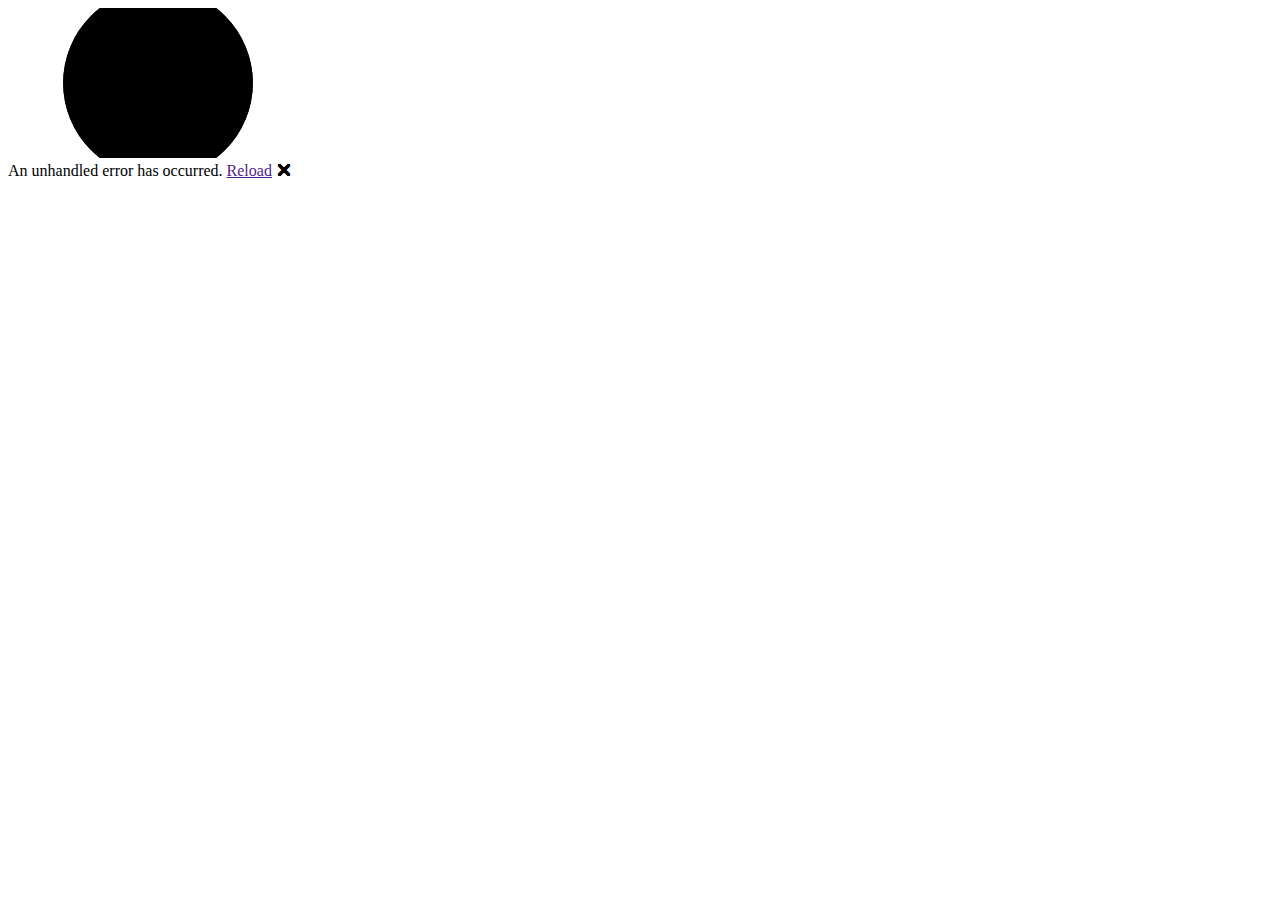
==== docs/index.html @ 1465ab82 "added docs page" ====
<!DOCTYPE html>
<html lang="en">

<head>
    <meta charset="utf-8" />
    <meta name="viewport" content="width=device-width, initial-scale=1.0, maximum-scale=1.0, user-scalable=no" />
    <title>Blazor Layouts Docs</title>
    <base href="/" />
    <link href="https://fonts.googleapis.com/css?family=Roboto:300,400,500,700&display=swap" rel="stylesheet" />
    <link href="css/app.css" rel="stylesheet" />
    <link href="_content/MudBlazor/MudBlazor.min.css" rel="stylesheet" />
    <link href="_content/BlazorLayouts/blazor-layouts.css" rel="stylesheet" />
</head>

<body>
    <div id="app">
        <svg class="loading-progress">
            <circle r="40%" cx="50%" cy="50%" />
            <circle r="40%" cx="50%" cy="50%" />
        </svg>
        <div class="loading-progress-text"></div>
    </div>

    <div id="blazor-error-ui">
        An unhandled error has occurred.
        <a href="" class="reload">Reload</a>
        <a class="dismiss">🗙</a>
    </div>
    <script src="_framework/blazor.webassembly.js"></script>
    <script src="_content/MudBlazor/MudBlazor.min.js"></script>
</body>

</html>
---- docs/css/app.css ----
:root {
    --mud-palette-background: #0e0e0e;
}
#blazor-error-ui {
    background: lightyellow;
    bottom: 0;
    box-shadow: 0 -1px 2px rgba(0, 0, 0, 0.2);
    display: none;
    left: 0;
    padding: 0.6rem 1.25rem 0.7rem 1.25rem;
    position: fixed;
    width: 100%;
    z-index: 1000;
}

    #blazor-error-ui .dismiss {
        cursor: pointer;
        position: absolute;
        right: 0.75rem;
        top: 0.5rem;
    }

.blazor-error-boundary {
    background: url([data-uri]) no-repeat 1rem/1.8rem, #b32121;
    padding: 1rem 1rem 1rem 3.7rem;
    color: white;
}

    .blazor-error-boundary::after {
        content: "An error has occurred."
    }

.loading-progress {
    position: relative;
    display: block;
    width: 8rem;
    height: 8rem;
    margin: 20vh auto 1rem auto;
}

    .loading-progress circle {
        fill: none;
        stroke: #e0e0e0;
        stroke-width: 0.6rem;
        transform-origin: 50% 50%;
        transform: rotate(-90deg);
    }

        .loading-progress circle:last-child {
            stroke: #1b6ec2;
            stroke-dasharray: calc(3.141 * var(--blazor-load-percentage, 0%) * 0.8), 500%;
            transition: stroke-dasharray 0.05s ease-in-out;
        }

.loading-progress-text {
    color: #dddddd;
    font-family: sans-serif;
    position: absolute;
    text-align: center;
    font-weight: bold;
    inset: calc(20vh + 3.25rem) 0 auto 0.2rem;
}

    .loading-progress-text:after {
        content: var(--blazor-load-percentage-text, "Loading");
    }
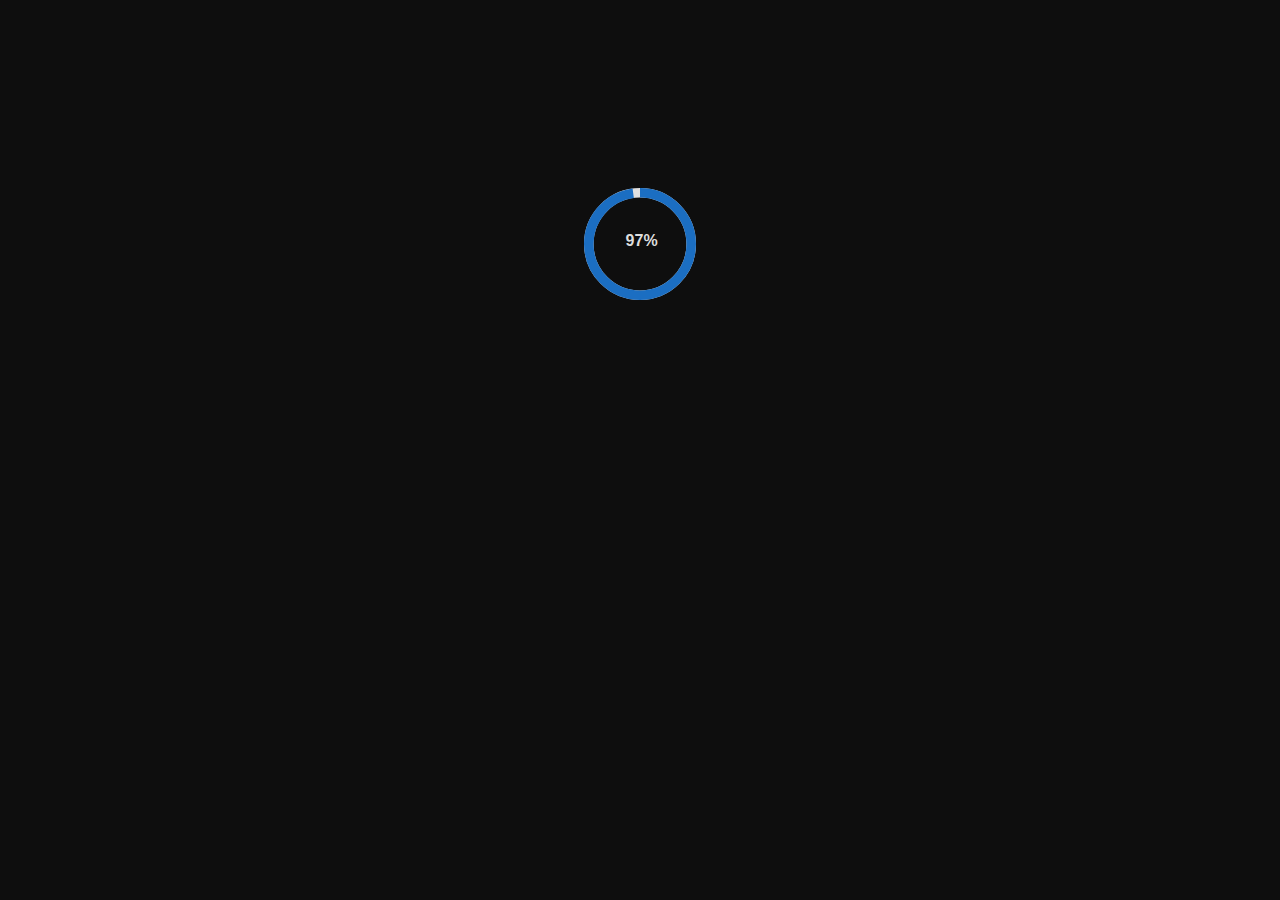
==== commit 4ebffa1b: "updated docs" ====
--- a/docs/index.html
+++ b/docs/index.html
@@ -5,7 +5,7 @@
     <meta charset="utf-8" />
     <meta name="viewport" content="width=device-width, initial-scale=1.0, maximum-scale=1.0, user-scalable=no" />
     <title>Blazor Layouts Docs</title>
-    <base href="/" />
+    <base href="~" />
     <link href="https://fonts.googleapis.com/css?family=Roboto:300,400,500,700&display=swap" rel="stylesheet" />
     <link href="css/app.css" rel="stylesheet" />
     <link href="_content/MudBlazor/MudBlazor.min.css" rel="stylesheet" />
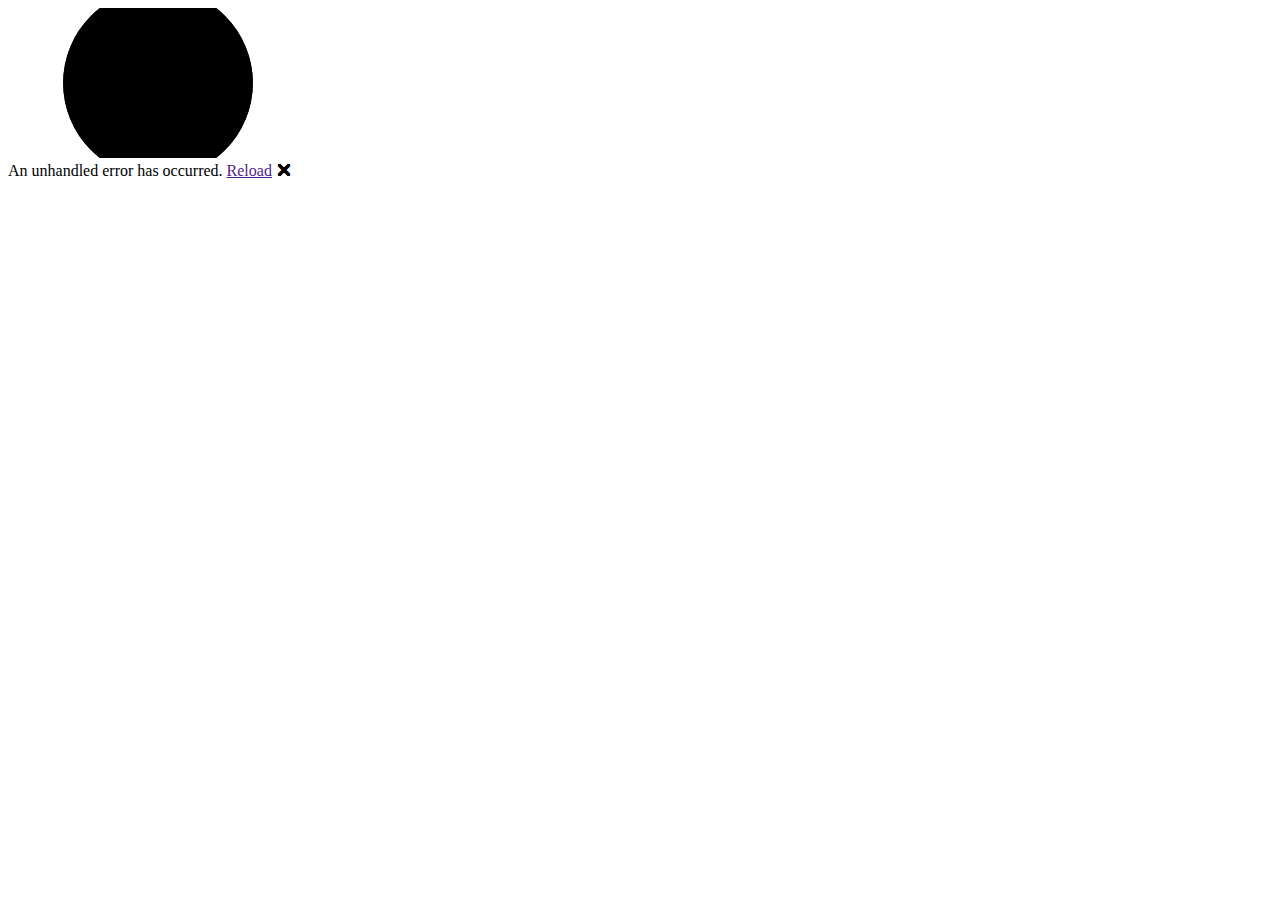
==== commit b54351a5: "updated docs" ====
--- a/docs/index.html
+++ b/docs/index.html
@@ -5,7 +5,7 @@
     <meta charset="utf-8" />
     <meta name="viewport" content="width=device-width, initial-scale=1.0, maximum-scale=1.0, user-scalable=no" />
     <title>Blazor Layouts Docs</title>
-    <base href="~" />
+    <base href="~/" />
     <link href="https://fonts.googleapis.com/css?family=Roboto:300,400,500,700&display=swap" rel="stylesheet" />
     <link href="css/app.css" rel="stylesheet" />
     <link href="_content/MudBlazor/MudBlazor.min.css" rel="stylesheet" />
